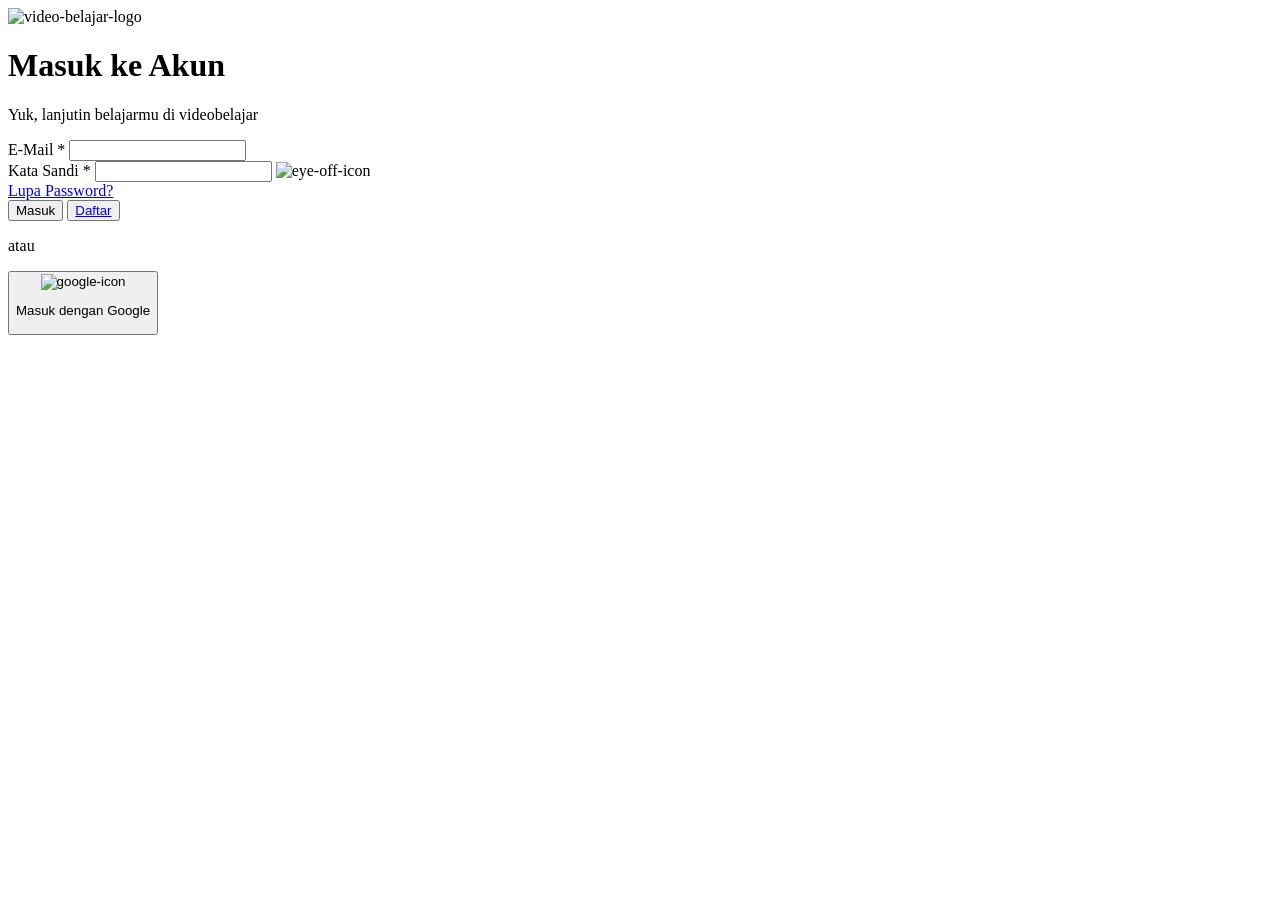
==== index.html @ bc35c1a1 "Add files via upload upload folder video belajar" ====
<!DOCTYPE html>
<html lang="en">
<head>
    <meta charset="UTF-8">
    <meta name="viewport" content="width=device-width, initial-scale=1.0">
    <title>Login - Video Belajar</title>
    <link 
        rel="shortcut icon" 
        href="./images/Logo.png"
        type="image/x-icon">
    <link rel="stylesheet" href="./styles/login.css">
</head>
<body>
    <header>
     <div class="nav-bar-container">
        <img src="./images/Logo.png" alt="video-belajar-logo">
     </div>
    </header>
    <main class="login-container">
        <div class="login-form">
            <div class="login-card-title">
             <h1>Masuk ke Akun</h1>
             <p>Yuk, lanjutin belajarmu di videobelajar</p>
             </div>
             <form action="#" method="post">
                 <div class="form-group">
                 <label for="email" id="email">E-Mail <span>*</span></label>
                 <input  
                    type="email"  
                    id="email" 
                    name="email" 
                    required
                    />
                 </div>   
                 <div class="form-group">
                 <label for="password">Kata Sandi <span>*</span></label>
                 <input
                    type="password" 
                    id="password" 
                    name="password" 
                    required>
                 <img src="./images/mdi_eye-off.png" alt="eye-off-icon">
                 
                 </div>
                 <a href="#">Lupa Password?</a>
                 <!-- <div id="lupa-password">
                     <a href="#">Lupa Password?</a>
                 </div> -->
                 <div class="login-card-action">
                    <button type="submit"
                     class="login-button">Masuk
                    </button>
                    <button type="button" class=" signup-button"><a href="./register.html"
                    >Daftar</a>
                    </button>
                    <p class="login-card-action">atau</p>
                    <button type="button" class="login-button google-button">
                         <img src="./images/logos_google-icon.png"
                            alt="google-icon"> 
                         <p>Masuk dengan Google</p>
                    </button>          
                 </div>
                 
            </form>
        </div>
        
    </main>
    
</body>
</html>
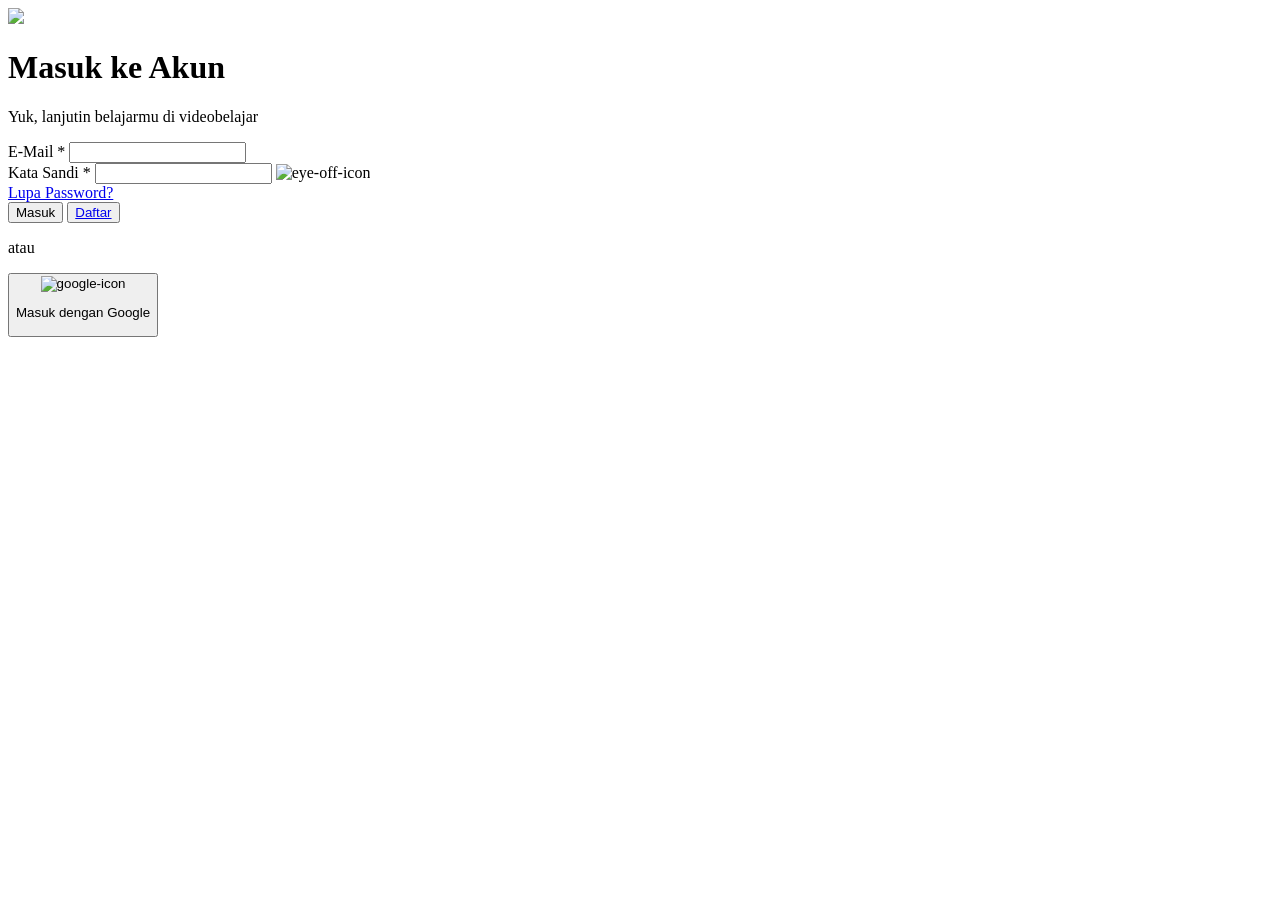
==== commit acfbc983: "Update index.html" ====
--- a/index.html
+++ b/index.html
@@ -11,60 +11,65 @@
     <link rel="stylesheet" href="./styles/login.css">
 </head>
 <body>
-    <header>
-     <div class="nav-bar-container">
-        <img src="./images/Logo.png" alt="video-belajar-logo">
-     </div>
-    </header>
+    <!-- Navbar -->
+    <div class="navbar">
+        <div class="container">
+            <div class="navbar-box">
+                <img src="./images/Logo-videobelajar.png">
+            </div>
+        </div>
+    </div>
+    <!-- Navbar -->
+
+    <!-- Login -->
     <main class="login-container">
         <div class="login-form">
             <div class="login-card-title">
-             <h1>Masuk ke Akun</h1>
-             <p>Yuk, lanjutin belajarmu di videobelajar</p>
-             </div>
-             <form action="#" method="post">
-                 <div class="form-group">
-                 <label for="email" id="email">E-Mail <span>*</span></label>
-                 <input  
+                <h1>Masuk ke Akun</h1>
+                <p>Yuk, lanjutin belajarmu di videobelajar</p>
+            </div>
+            <form action="#" method="post">
+                <div class="form-email">
+                    <label for="email" id="email">E-Mail <span>*</span></label>
+                    <input  
                     type="email"  
                     id="email" 
                     name="email" 
                     required
                     />
-                 </div>   
-                 <div class="form-group">
-                 <label for="password">Kata Sandi <span>*</span></label>
-                 <input
+                </div>   
+                <div class="form-password">
+                    <label for="password">Kata Sandi <span>*</span></label>
+                    <input
                     type="password" 
                     id="password" 
                     name="password" 
                     required>
-                 <img src="./images/mdi_eye-off.png" alt="eye-off-icon">
-                 
-                 </div>
-                 <a href="#">Lupa Password?</a>
-                 <!-- <div id="lupa-password">
-                     <a href="#">Lupa Password?</a>
-                 </div> -->
-                 <div class="login-card-action">
+                    <img src="./images/mdi_eye-off.png" alt="eye-off-icon">
+                </div>
+                <div class="lupa">
+                    <a href="#">Lupa Password?</a>
+                </div>
+                <div class="login-card-action">
                     <button type="submit"
-                     class="login-button">Masuk
+                    class="login-button">Masuk
                     </button>
                     <button type="button" class=" signup-button"><a href="./register.html"
-                    >Daftar</a>
+                        >Daftar</a>
                     </button>
-                    <p class="login-card-action">atau</p>
-                    <button type="button" class="login-button google-button">
-                         <img src="./images/logos_google-icon.png"
-                            alt="google-icon"> 
-                         <p>Masuk dengan Google</p>
+                    <p>atau</p>
+                </div>
+                <div class="google">
+                    <button type="button" class="google-button">
+                        <img src="./images/logos_google-icon.png"
+                        alt="google-icon"> 
+                        <p>Masuk dengan Google</p>
                     </button>          
-                 </div>
-                 
+                </div>
             </form>
         </div>
-        
     </main>
+    <!-- Login -->
     
 </body>
-</html>+</html>
